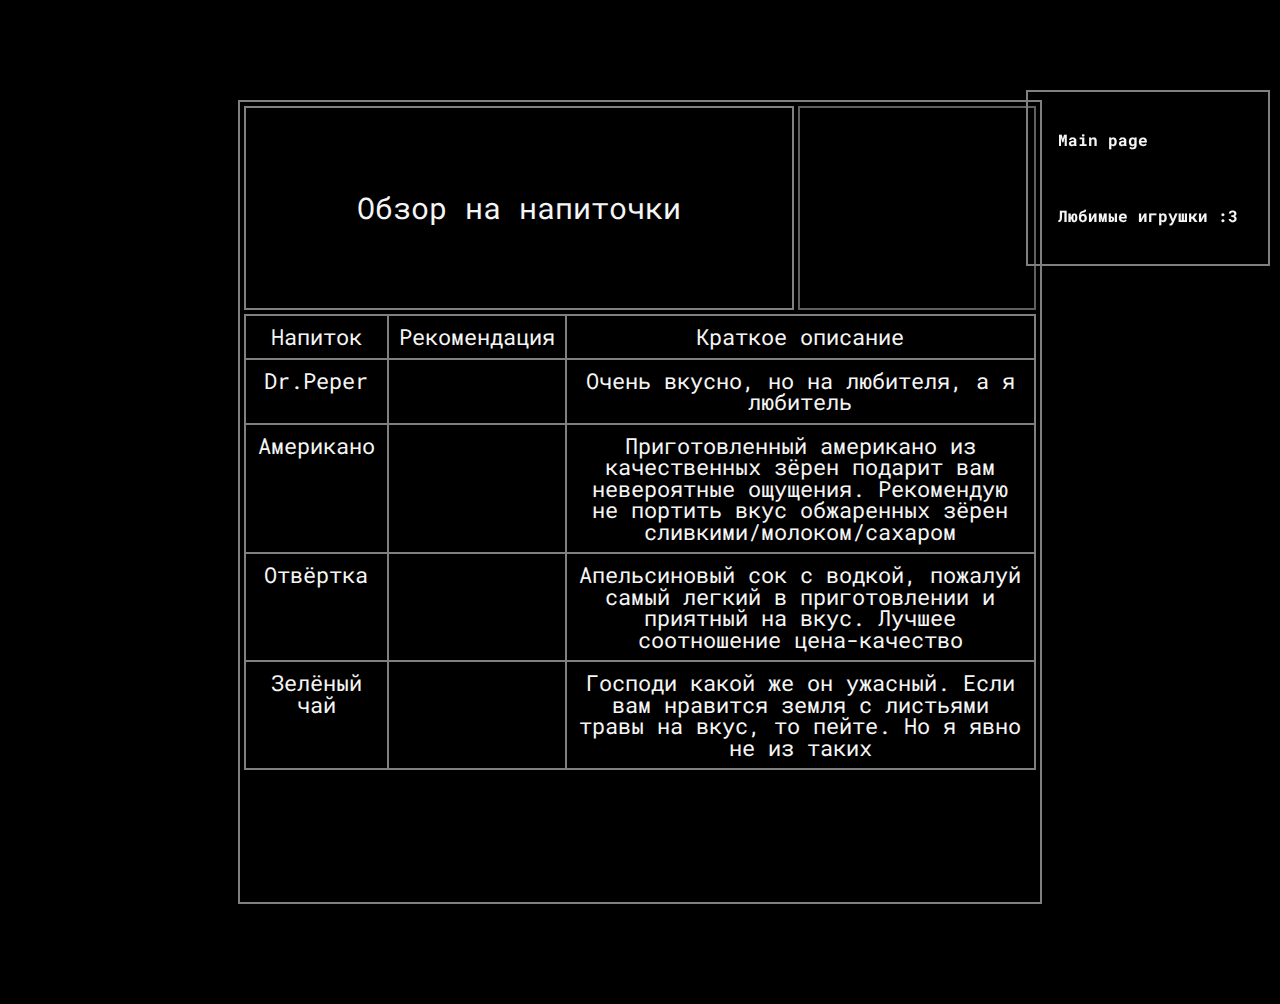
==== drinkrev.html @ 33f60087 "напитки" ====
<!DOCTYPE html>
<html lang="en">
<head>
    <meta charset="UTF-8">
    <meta http-equiv="X-UA-Compatible" content="IE=edge">
    <meta name="viewport" content="width=device-width, initial-scale=1.0">
    <title>Drink review</title>
	<link rel="stylesheet" href="reset.css">
	<link rel="stylesheet" href="style.css">
</head>
<body>
    <div class="container">
		<div class="header">
			<div class="title-block">
				<h1>Обзор на напиточки</h1>
			</div>
			<div class="babkadrinkcoffee"></div>
		</div>
        <table class="tdrink">
            <thead>
                <tr>
                    <th>Напиток</th>
                    <th>Рекомендация</th>
                    <th>Краткое описание</th>
                </tr>
            </thead>
            <tbody>
                <tr>
                    <td>Dr.Peper</td>
                    <td class="like"></td>
                    <td>Очень вкусно, но на любителя, а я любитель</td>
                </tr>
                <tr>
                    <td>Американо</td>
                    <td class="like"></td>
                    <td>Приготовленный американо из качественных зёрен подарит вам невероятные ощущения. Рекомендую не портить вкус обжаренных зёрен сливкими/молоком/сахаром</td>
                </tr>
                <tr>
                    <td>Отвёртка</td>
                    <td class="like"></td>
                    <td>Апельсиновый сок с водкой, пожалуй самый легкий в приготовлении и приятный на вкус. Лучшее соотношение цена-качество</td>
                </tr>
                <tr>
                    <td>Зелёный чай</td>
                    <td class="dislike"></td>
                    <td>Господи какой же он ужасный. Если вам нравится земля с листьями травы на вкус, то пейте. Но я явно не из таких</td>
                </tr>
            </tbody>
        </table>
    </div>
    <div class="menu">
        <ul>
            <li><a href="index.html">Main page</a></li>
            <li><a href="favgames.html">Любимые игрушки :3</a></li>
        </ul>
    </div>
</body>
</html>
---- style.css ----
@import url('https://fonts.googleapis.com/css2?family=Roboto+Mono:wght@400;700&display=swap');

body{
    font-family: 'Roboto Mono', monospace;
    background: url(https://wallpapercave.com/wp/wp6385952.jpg) no-repeat;
    background-size: contain;
    background-color: black;
    padding: 100px 0;
}

h3{
    font-size: 20px;
    font-weight: bold;
    margin-bottom: 10px;
}
p{  
    margin-bottom: 20px;
}

.container{
    width: 800px;
    min-height: 800px;
    border: 2px solid grey;
    margin: 0 auto;
    color: whitesmoke;
}

.header{
    display: flex;
    height: 200px;
    margin-bottom: 12px;
    
}

.title-block{
    border: 2px solid grey;
    display: flex;
    justify-content: center;
    align-items: center;
    margin-top: 4px;
    margin-left: 4px;
    margin-right: 2px;
    font-size: 30px;
    width: 70%;
    height: 100%;
    
}

.userpic{
    display: flex;
    width: 30%;
    height: 100%;
    margin-top: 4px;
    margin-right: 4px;
    margin-left: 2px;
    border: 2px solid grey;
    background: url(https://thumbs.gfycat.com/LastingDifferentAlaskankleekai-small.gif) no-repeat center center / cover;
    filter: brightness(75%);
}

.nav {
    margin: 4px;
}

.nav ul{
    display: flex;
    background: rgba(90, 90, 90, 0.5);
}

.nav li a{
    padding: 20px;
    display: flex;
    text-decoration: none;
    color: whitesmoke;
    font-weight: bold;
    border-right: 2px solid grey;
    transition: background .2s ease;
}

.nav li a:hover{
    background: rgba(90, 90, 90, 0.4);
}

.content-wrapper{
    display: flex;
    margin: 0 4px;
}

.content{
    width: 70%;
    padding: 20px;
}

.sidebar{
    padding: 20px;
    width: 30%;
}

.skills li{
    padding: 10px 0;
    transition: transform .5s ease;
    cursor: default;
}

.skills li:hover{
    transform: translateX(10px);
}

.memepic{
    display: flex;
    width: 30%;
    height: 100%;
    margin-top: 4px;
    margin-right: 4px;
    margin-left: 2px;
    border: 2px solid grey;
    background: url(https://steamuserimages-a.akamaihd.net/ugc/965347398026300695/DF2332DA908DA0E7E194D9537C11C9F8F40C3CFB/) no-repeat center center / cover;
    filter: brightness(75%);
}

.game-content{
}

.curgame{
    display: flex;
    border: 2px solid grey;
    margin: 4px;
}

.game-box{
    border-right: 2px solid grey;
    height: 100%;
    width: 20%;
}

.game-pic{
    display: flex;
    height: 150px;
    width: 100%;
    justify-content: center;
    align-items: center;
}

.game-name{
    display: flex;
    padding-top: 4px;
    justify-content: center;
    align-items: center;
}

.game-des{
    padding: 6px;
    display: flex;
    height: 100%;
    width: 80%;
    justify-content: center;
    align-items: center;
}

.DS3{
    background: url(https://upload.wikimedia.org/wikipedia/ru/b/bb/Dark_souls_3_cover_art.jpg) no-repeat center center / cover;
}

.HLM{
    background: url(http://s01.riotpixels.net/data/1d/93/1d93f1d8-5f54-442a-b370-cc8f443defff.jpg/cover.hotline-miami.1024x1024.2014-04-24.98.jpg)no-repeat center center / cover;
}

.SG{
    background: url(https://upload.wikimedia.org/wikipedia/en/e/e4/Steins%3BGate_cover_art.jpg) no-repeat center center / cover;
}

.katana{
    background: url(https://s1.gaming-cdn.com/images/products/6324/orig/katana-zero-cover.jpg) no-repeat center center / cover;
}

.vallhalla{
    background: url(https://store.playstation.com/store/api/chihiro/00_09_000/container/RU/ru/99/EP0995-PCSB01166_00-VALHALLAPSVITA01/0/image?_version=00_09_000&platform=chihiro&bg_color=000000&opacity=100&w=720&h=720)no-repeat center center / cover;
}

.menu {
    position: fixed; /* Фиксированное положение */
    right: 10px; /* Расстояние от правого края окна браузера */
    top: 10%; /* Расстояние сверху */
    padding: 10px; /* Поля вокруг текста */ 
    border: 2px solid grey; /* Параметры рамки */ 
    color: whitesmoke;
}

.menu ul li a{
    padding: 20px;
    display: flex;
    text-decoration: none;
    color: whitesmoke;
    font-weight: bold;
}

.menu ul li{
    padding: 10px 0;
    transition: transform .5s ease;
    cursor: default;
}

.menu li:hover{
    transform: translateX(10px);
}

.babkadrinkcoffee{
    display: flex;
    width: 30%;
    height: 100%;
    margin-top: 4px;
    margin-right: 4px;
    margin-left: 2px;
    border: 2px solid grey;
    background: url(https://i.ytimg.com/vi/9rjzx9GsN-s/maxresdefault.jpg) no-repeat center center / cover;
    filter: brightness(75%);
}

.tdrink{
    border-collapse: collapse;
    width: 99%;
    margin-top: 4px;
    margin-left: 4px;
    margin-right: 4px;
    border: 2px solid grey;
}
.tdrink thead tr{
    font-size: 21.5px;
    text-align: center;
    border-bottom: 2px solid grey;
}

.tdrink thead tr th{
    padding: 10px;
    border-left: 2px solid grey;
}

.tdrink tbody tr{
    font-size: 21.5px;
    text-align: center;
    border-bottom: 2px solid grey;
}
.tdrink tbody tr td{
    padding: 10px;
    border-left: 2px solid grey;
}

.like{
    height: 100%;
    background: url(https://pngimg.com/uploads/like/like_PNG90.png)no-repeat center center / contain;
}
.dislike{
    height: 100%;
    background: url(http://pngimg.com/uploads/poop/small/poop_PNG21.png)no-repeat center center / contain;
}
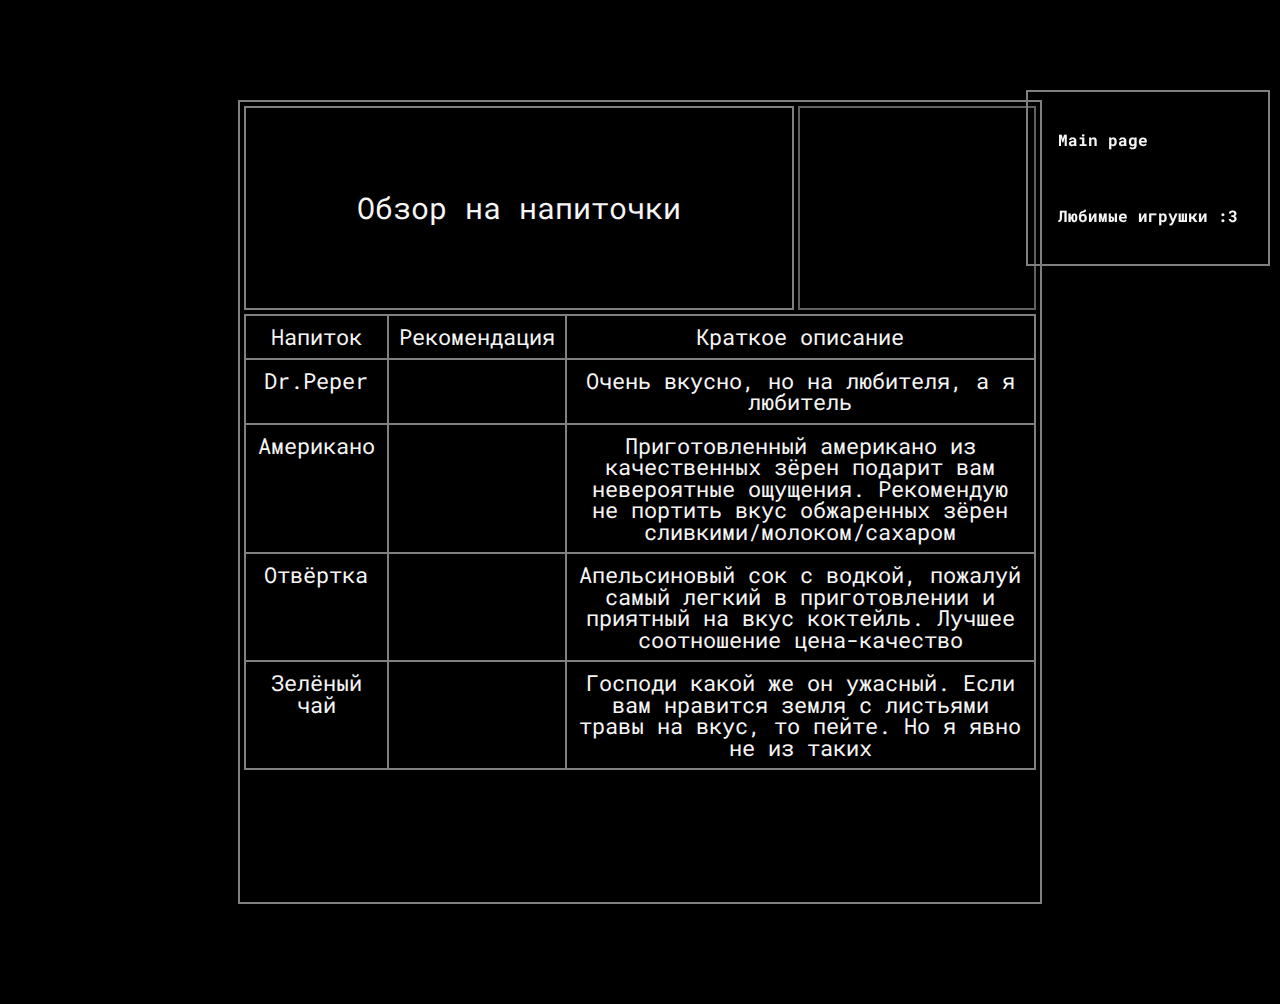
==== commit 564585e4: "Update drinkrev.html" ====
--- a/drinkrev.html
+++ b/drinkrev.html
@@ -38,7 +38,7 @@
                 <tr>
                     <td>Отвёртка</td>
                     <td class="like"></td>
-                    <td>Апельсиновый сок с водкой, пожалуй самый легкий в приготовлении и приятный на вкус. Лучшее соотношение цена-качество</td>
+                    <td>Апельсиновый сок с водкой, пожалуй самый легкий в приготовлении и приятный на вкус коктейль. Лучшее соотношение цена-качество</td>
                 </tr>
                 <tr>
                     <td>Зелёный чай</td>
@@ -55,4 +55,4 @@
         </ul>
     </div>
 </body>
-</html>+</html>
